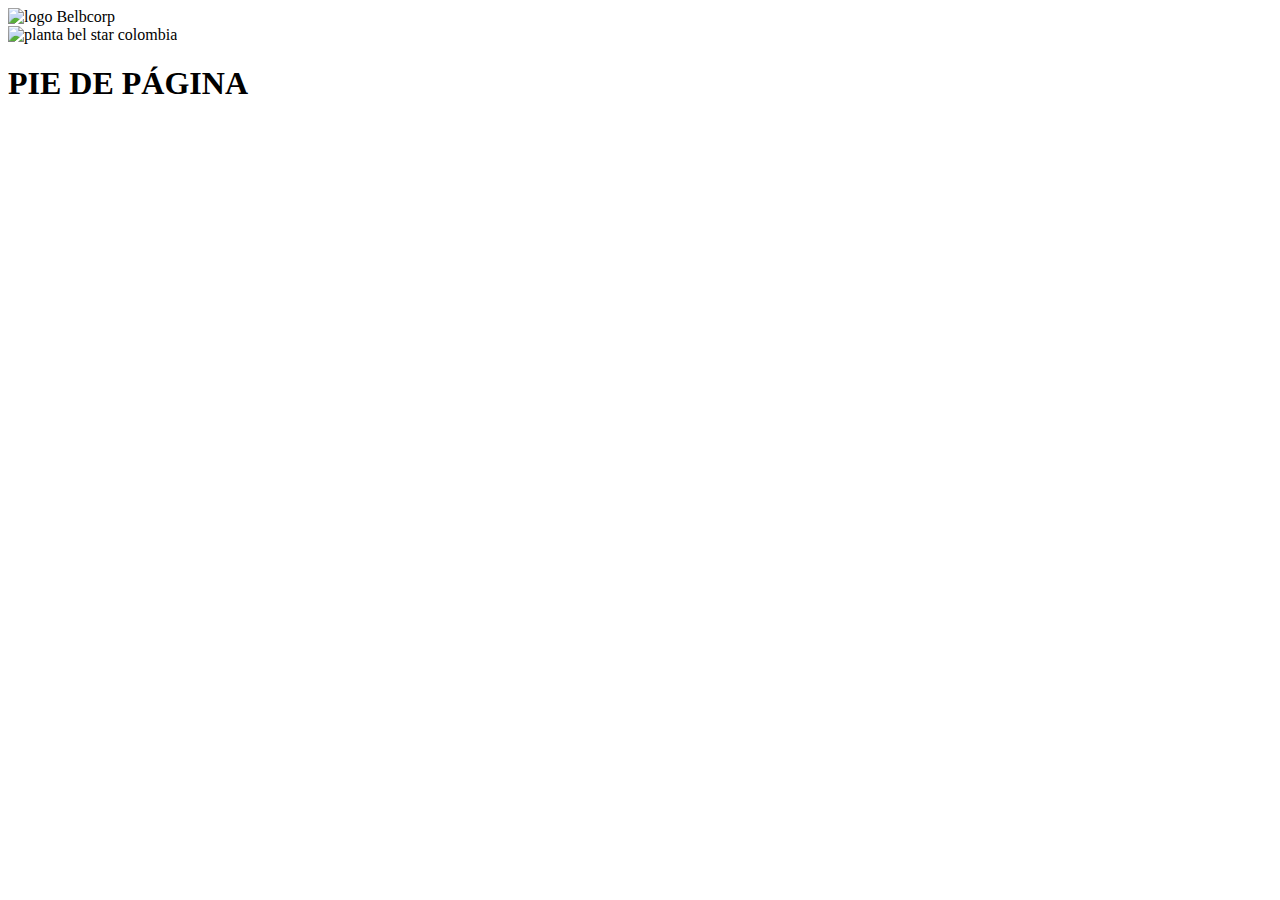
==== src/index.html @ 1dfc6961 "Evidencia interfaz gráfica página de inicio." ====
<!DOCTYPE html>
<html lang="es">
    <head>
        <base href="http://127.0.0.1:5500/src/index.html" target="_blank">
        <meta charset="UTF-8">
        <meta name="viewport" content="with=device-with, initial-scale=1.0">
        <meta http-equiv="X-UA-Compatible" content="ie=edge">
        <meta name="application-name" content="Página de inicio SIS SEG RETAIL">
        <meta name="author" content="Diana Lara, Andres Marulanda">
        <meta name="description" content="Versión inicial de las páginas de ingreso e inicio a la aplicación">
        <meta name="generator" content="Visual Studio Code">
        <meta name="keywords" content="Belcorp, bel star, retail, segmentar, marcar">

        <link rel="stylesheet" type="text/css" href="../css/paginaInicio.css">

        <title>
            Login - SIS SEG RETAIL
        </title>
    </head>

    <body>
        <section>
            <img src="../img/logo_belcorp.png" alt="logo Belbcorp" height="200px" width="240px">
        </section>

        <aside>
            <img src="../img/belstar-planta.jpg" alt="planta bel star colombia" height="700px" width="800px">
        </aside>

        <footer>
            <h1>
                PIE DE PÁGINA
            </h1>
        </footer>
    </body>
</html>
---- css/paginaInicio.css ----
body {
    background: #FFF url(../img/textura6.jpeg) repeat center;
    font-family: Medium;
    margin: 0px 20px;
}
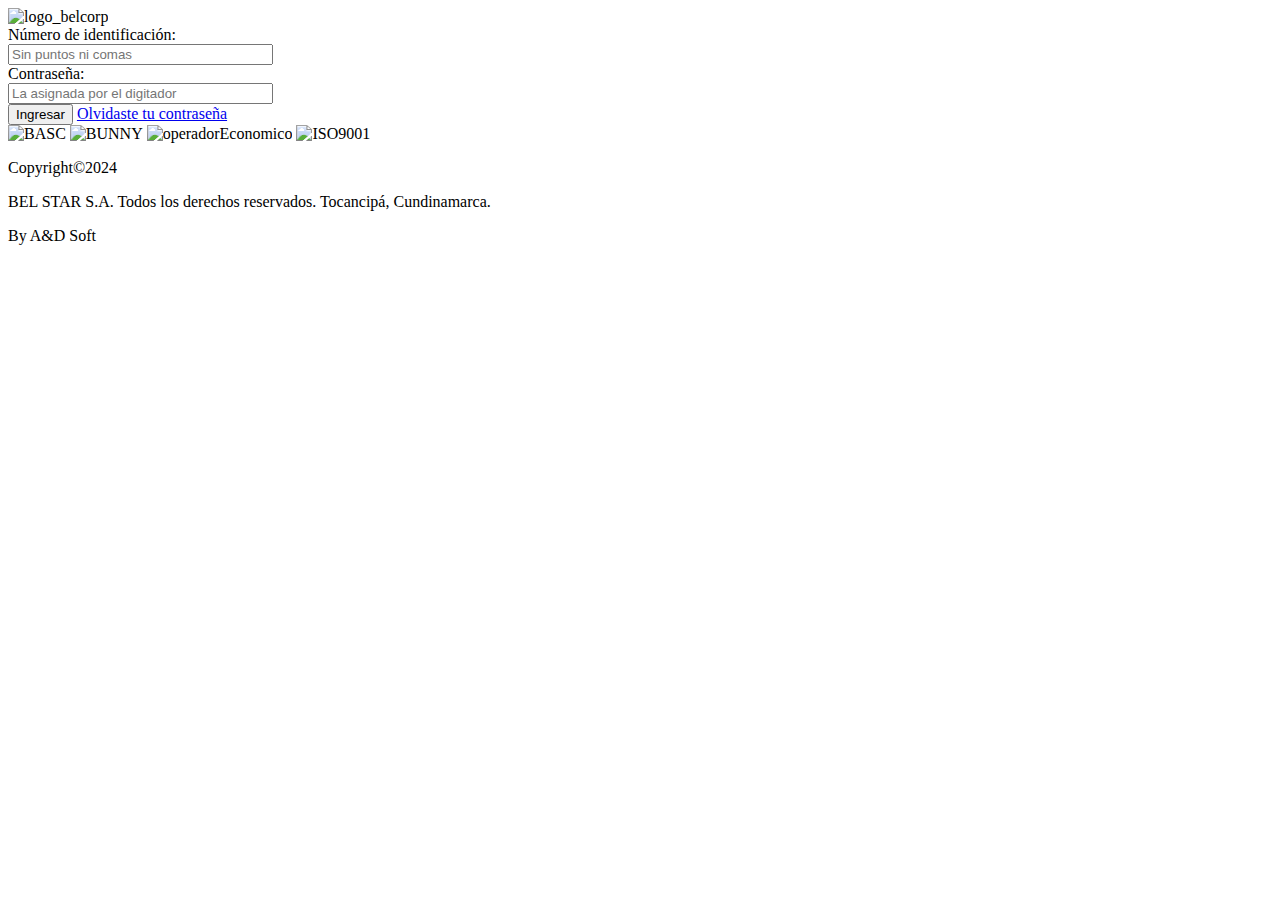
==== commit b0e039e5: "Se diseña la página de login." ====
--- a/src/index.html
+++ b/src/index.html
@@ -19,18 +19,38 @@
     </head>
 
     <body>
-        <section>
-            <img src="../img/logo_belcorp.png" alt="logo Belbcorp" height="200px" width="240px">
-        </section>
+        <div id="paginaLogin">
 
-        <aside>
-            <img src="../img/belstar-planta.jpg" alt="planta bel star colombia" height="700px" width="800px">
-        </aside>
+            <section id="login" class="bordeALaIzquierda">
+                <img src="../img/logo_belcorp.png" alt="logo_belcorp" width="250px" height="200px"/>
+                <div>
+                    <label for="numeroIdentificacion">Número de identificación:</label><br>
+                    <input type="text" name="numeroIdentificacion" placeholder="Sin puntos ni comas" size="30" maxlength="70">
+                </div>
+                <div>
+                    <label for="contrasegna">Contraseña:</label><br>
+                    <input type="text" name="contrasegna" placeholder="La asignada por el digitador" size="30" maxlength="70">
+                </div>
+                <input class="ingresar" type="submit" name="ingresar" value="Ingresar"> 
+                <a href="#paginaLogin" target="_self">Olvidaste tu contraseña</a>
+            </section>
+    
+            <aside>
+
+            </aside>
+
+        </div>
+        <div id="certificaciones">
+            <img src="../img/certificacionBasc.jpeg" alt="BASC" width="70px" height="70px">
+            <img src="../img/certifcacionBunny.jpeg" alt="BUNNY" width="70px" height="70px">
+            <img src="../img/operadorEconomico.jpeg" alt="operadorEconomico" width="120px" height="70px">
+            <img src="../img/iso9901.png" alt="ISO9001" width="70px" height="70px">
+        </div>
 
         <footer>
-            <h1>
-                PIE DE PÁGINA
-            </h1>
+            <p>Copyright©2024</p>
+            <p>BEL STAR S.A. Todos los derechos reservados. Tocancipá, Cundinamarca.</p>
+            <p>By A&D Soft</p>
         </footer>
     </body>
 </html>--- a/css/paginaInicio.css
+++ b/css/paginaInicio.css
@@ -1,6 +1,75 @@
 body {
-    background: #FFF url(../img/textura6.jpeg) repeat center;
-    font-family: Medium;
-    margin: 0px 20px;
+    background: #e4e0e0 url(../img/textura6.jpeg) repeat;
+    font-family: Garamond;
+    max-width: 1500px;
 }
 
+.bordeALaIzquierda {
+    border-radius: 5px 0 0 5px;
+    background-color: rgb(123, 129, 134);
+}
+
+#paginaLogin {
+    display:flex;
+    justify-content: space-between;
+}
+
+#login {
+    background-color: #FFFF;
+    width: 50%;
+    padding-top: 60px;
+    display: flex;
+    flex-direction: column;
+    align-items: center;
+    row-gap: 25px;
+}
+
+section div label {
+    font-size: 24px;
+}
+
+section div input {
+        height: 20px;
+        border: 2px solid;
+        border-radius: 4px;
+        margin-top: 10px;
+}
+
+.ingresar {
+    color: #FFFF;
+    font-size: 15px;
+    background-color: rgb(132, 32, 226);
+    border: 2px solid rgb(132, 32, 226);
+    border-radius: 4px;
+    height: 35px;
+    width: 100px;
+}
+
+aside {
+    background-image: url(../img/belstar-planta.jpg);
+    height: 590px;
+    width: 700px;
+    border-radius: 5px 5px 5px 5px;
+}
+
+#certificaciones {
+    background-color: #FFFF;
+    height: 93px;
+    display: flex;
+    justify-content: center;
+    align-items: center;
+    column-gap: 100px;
+}
+
+footer {
+    background-color: black;
+    color:#FFFF;
+    font-size: 16px;
+    display: flex;
+    justify-content: space-around;
+    border-radius: 5px;
+    margin-top: 3px;;
+}
+
+
+
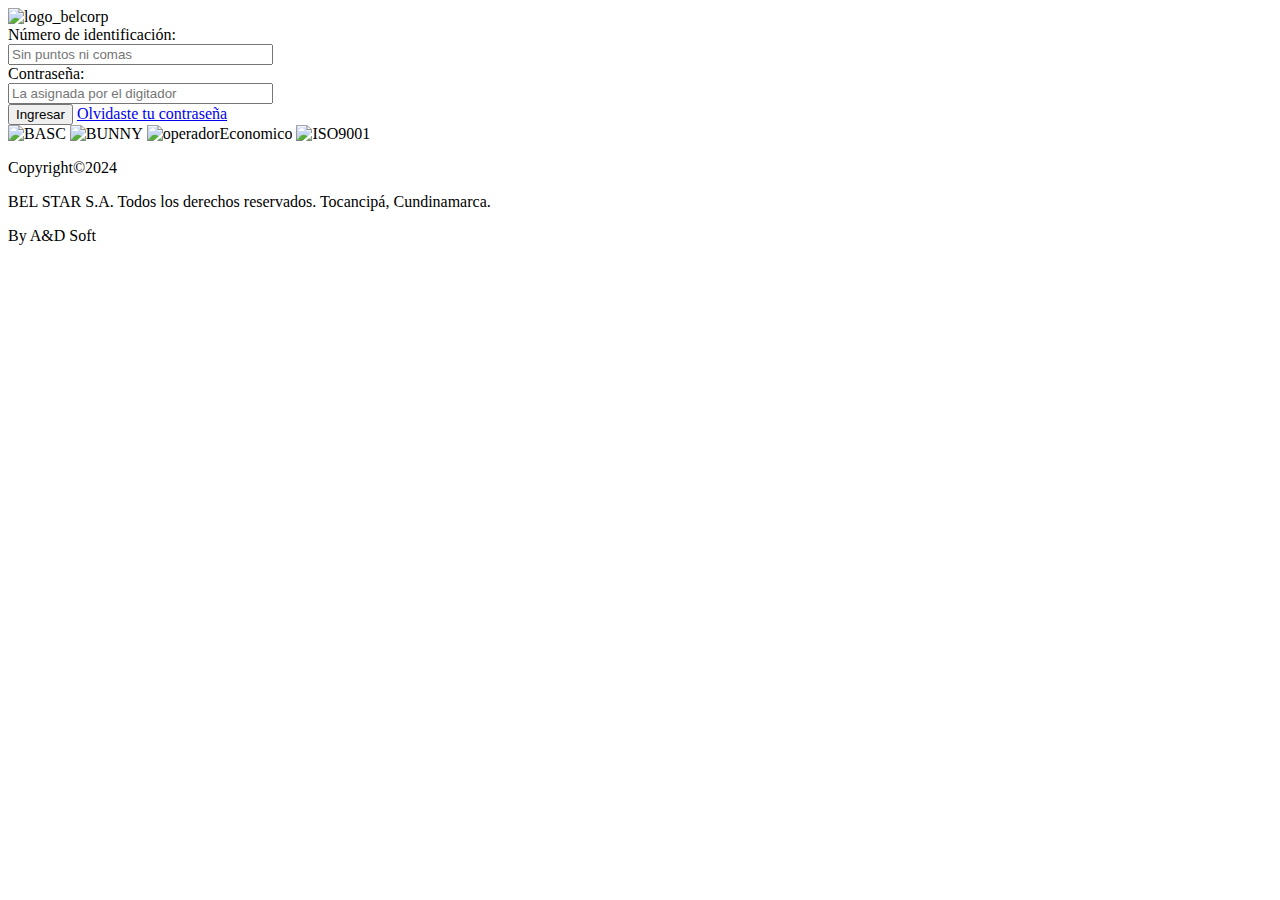
==== commit 9855e9f6: "no se hizo nada" ====
--- a/src/index.html
+++ b/src/index.html
@@ -1,7 +1,7 @@
 <!DOCTYPE html>
 <html lang="es">
     <head>
-        <base href="http://127.0.0.1:5500/src/index.html" target="_blank">
+        <base href="http://127.0.0.1:5500/src/index.html" target="_self">
         <meta charset="UTF-8">
         <meta name="viewport" content="with=device-with, initial-scale=1.0">
         <meta http-equiv="X-UA-Compatible" content="ie=edge">
@@ -35,7 +35,7 @@
                 <a href="#paginaLogin" target="_self">Olvidaste tu contraseña</a>
             </section>
     
-            <aside>
+            <aside class="imagenPlanta">
 
             </aside>
 
--- a/css/paginaInicio.css
+++ b/css/paginaInicio.css
@@ -1,19 +1,23 @@
+/* formato para el fondo de las vistas */
 body {
     background: #e4e0e0 url(../img/textura6.jpeg) repeat;
     font-family: Garamond;
     max-width: 1500px;
 }
 
+/* le damos curva a los bordes del lado izquierdo de la parte donde están el logo y los input */
 .bordeALaIzquierda {
     border-radius: 5px 0 0 5px;
-    background-color: rgb(123, 129, 134);
+    background-color: rgb(123, 129, 134);   /* Color de fondo */
 }
 
+/* Distribuimos y alineamos de forma horizontal los input y la imagen de la planta */
 #paginaLogin {
     display:flex;
     justify-content: space-between;
 }
 
+/* Posicionamos, distribuimos y alineamos de forma vertical el logo, los input, el bóton y la recuperación de la contraseña */
 #login {
     background-color: #FFFF;
     width: 50%;
@@ -24,19 +28,22 @@
     row-gap: 25px;
 }
 
+/* Modificamos el tamaño de la fuente de los textos que indican la información que se debe ingresar */
 section div label {
     font-size: 24px;
 }
 
+/* Dimos formato a los input */
 section div input {
-        height: 20px;
-        border: 2px solid;
-        border-radius: 4px;
-        margin-top: 10px;
+    height: 20px;
+    border: 2px solid;
+    border-radius: 4px;
+    margin-top: 10px;
 }
 
+/* Dimos formato al botón de ingreso */
 .ingresar {
-    color: #FFFF;
+    color: #FFFF;                           /* Color de la fuente */
     font-size: 15px;
     background-color: rgb(132, 32, 226);
     border: 2px solid rgb(132, 32, 226);
@@ -45,13 +52,15 @@
     width: 100px;
 }
 
-aside {
+/* La etiqueta aside carece de contenido ya que desde aquí se le da todo el formato */
+.imagenPlanta {
     background-image: url(../img/belstar-planta.jpg);
     height: 590px;
     width: 700px;
     border-radius: 5px 5px 5px 5px;
 }
 
+/* Formato para el bloque que contiene los logos de las certificaciones */
 #certificaciones {
     background-color: #FFFF;
     height: 93px;
@@ -61,6 +70,7 @@
     column-gap: 100px;
 }
 
+/* Pie de página para todas las vistas */
 footer {
     background-color: black;
     color:#FFFF;
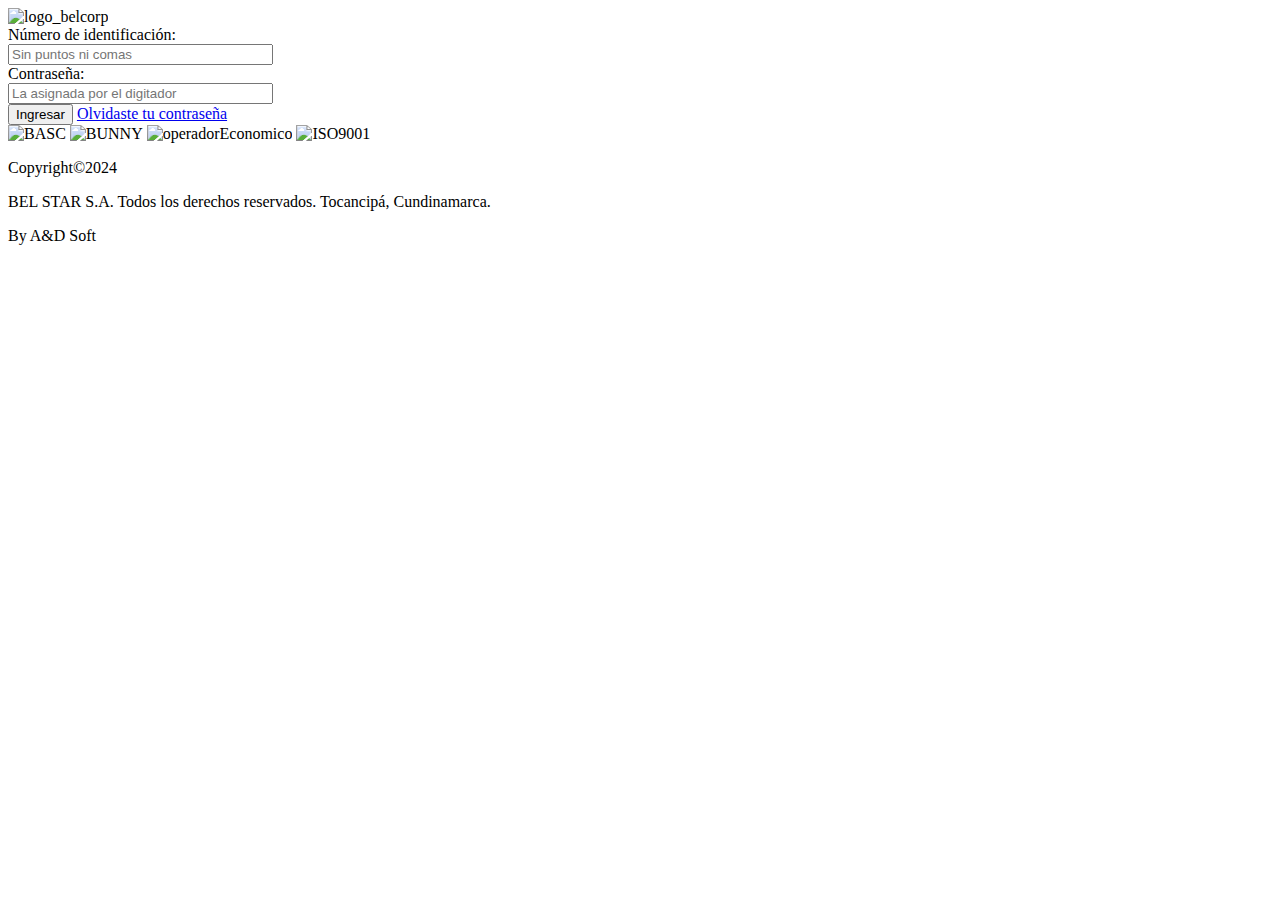
==== commit 315475f3: "Se continua desarrollando la interfaz de la página principal, se crea el menú de accesos directos y " ====
--- a/src/index.html
+++ b/src/index.html
@@ -36,7 +36,7 @@
             </section>
     
             <aside class="imagenPlanta">
-
+                    
             </aside>
 
         </div>
--- a/css/paginaInicio.css
+++ b/css/paginaInicio.css
@@ -45,8 +45,8 @@
 .ingresar {
     color: #FFFF;                           /* Color de la fuente */
     font-size: 15px;
-    background-color: rgb(132, 32, 226);
-    border: 2px solid rgb(132, 32, 226);
+    background-color: rgb(128, 20, 138);
+    border: 2px solid  rgb(128, 20, 138);
     border-radius: 4px;
     height: 35px;
     width: 100px;
